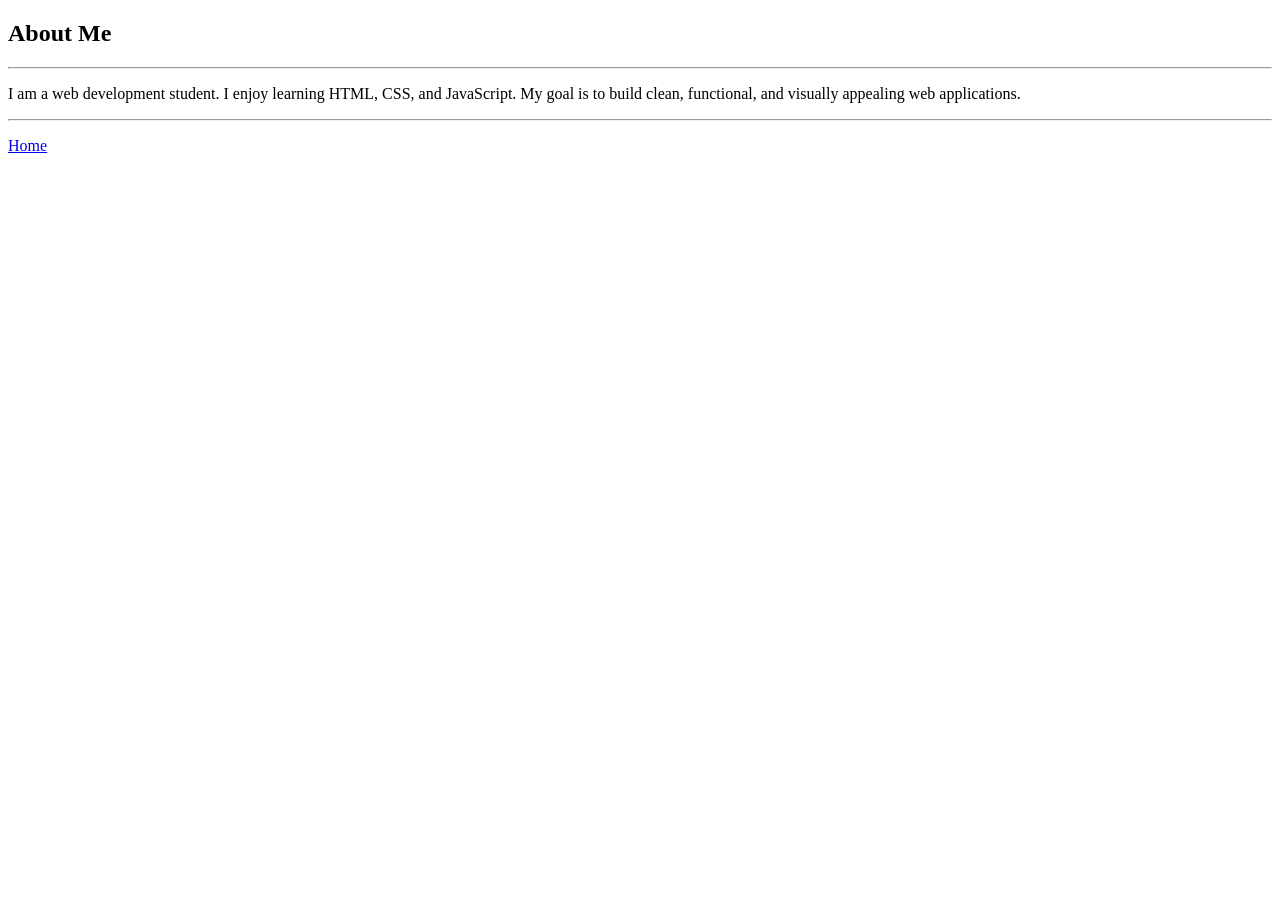
==== about.html @ d8b4c505 "Add files via upload" ====
<!doctype html>
<html lang="en">
<head>
  <meta charset="UTF-8" />
  <meta name="viewport" content="width=device-width, initial-scale=1.0" />
  <title>About Me</title>
</head>
<body>
  <h2>About Me</h2>
  <hr />

  <p>
    I am a web development student. I enjoy learning HTML, CSS, and JavaScript. 
    My goal is to build clean, functional, and visually appealing web applications.
  </p>

  <hr />
  <p>
    <a href="index.html">Home</a>
  </p>
</body>
</html>
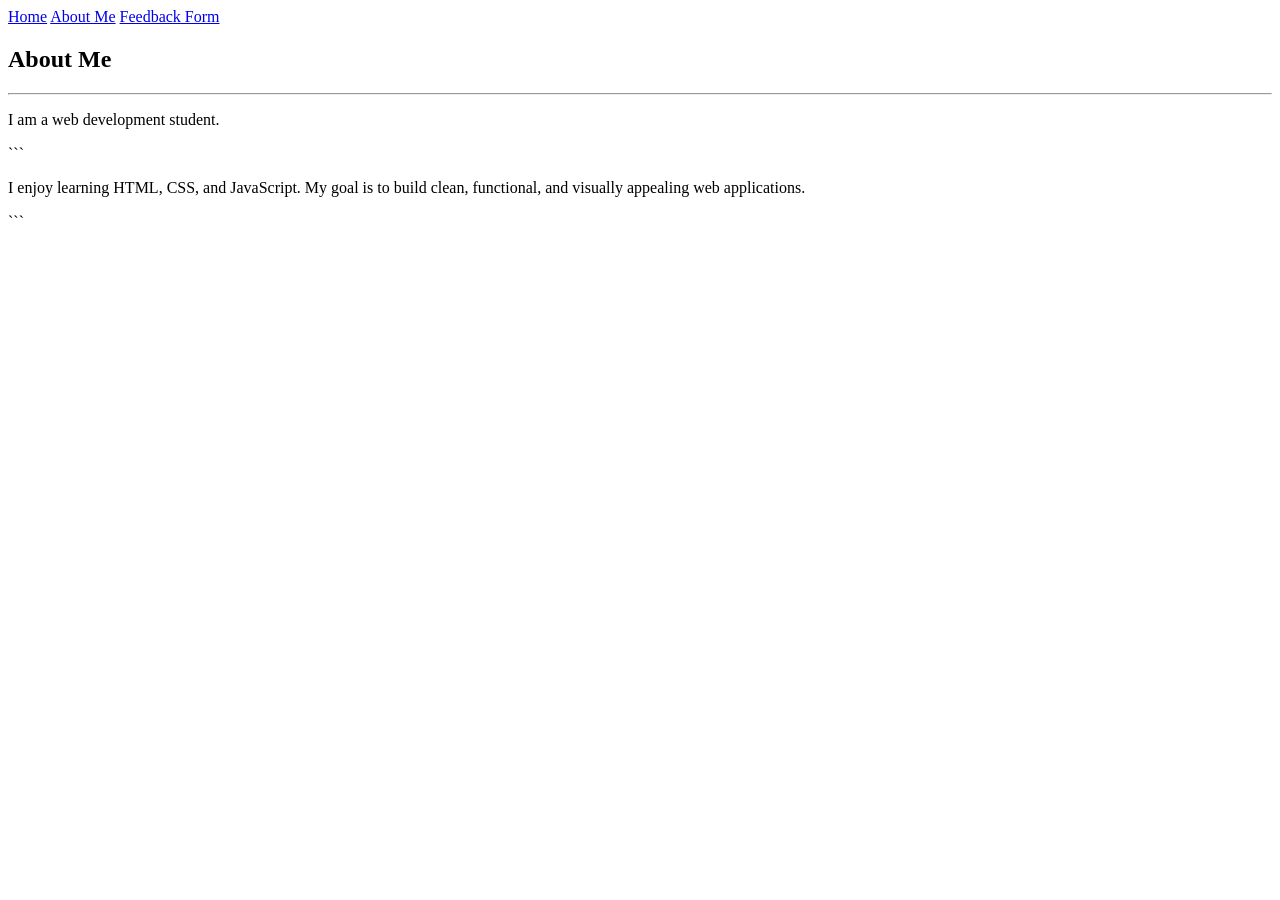
==== commit b6b20a81: "Week 2 Added a navigation bar and updated content structure." ====
--- a/about.html
+++ b/about.html
@@ -1,22 +1,45 @@
-<!doctype html>
+<!-- ================= about.html ================= -->
+
+<!DOCTYPE html>
+
 <html lang="en">
 <head>
-  <meta charset="UTF-8" />
-  <meta name="viewport" content="width=device-width, initial-scale=1.0" />
-  <title>About Me</title>
+    <meta charset="UTF-8">
+    <meta name="viewport" content="width=device-width, initial-scale=1.0">
+    <title>About Me</title>
+
+
+<link rel="stylesheet" href="style.css">
+
+
 </head>
+
 <body>
-  <h2>About Me</h2>
-  <hr />
 
-  <p>
-    I am a web development student. I enjoy learning HTML, CSS, and JavaScript. 
+<div class="navbar">
+    <a href="index.html">Home</a>
+    <a href="about.html">About Me</a>
+    <a href="feedback.html">Feedback Form</a>
+</div>
+
+<h2>About Me</h2>
+<hr>
+
+<div class="content-box">
+    <p class="highlight">
+        I am a web development student.
+    </p>
+
+```
+<p>
+    I enjoy learning
+    <span class="special">HTML, CSS, and JavaScript</span>.
     My goal is to build clean, functional, and visually appealing web applications.
-  </p>
+</p>
+```
 
-  <hr />
-  <p>
-    <a href="index.html">Home</a>
-  </p>
+</div>
+
 </body>
 </html>
+
